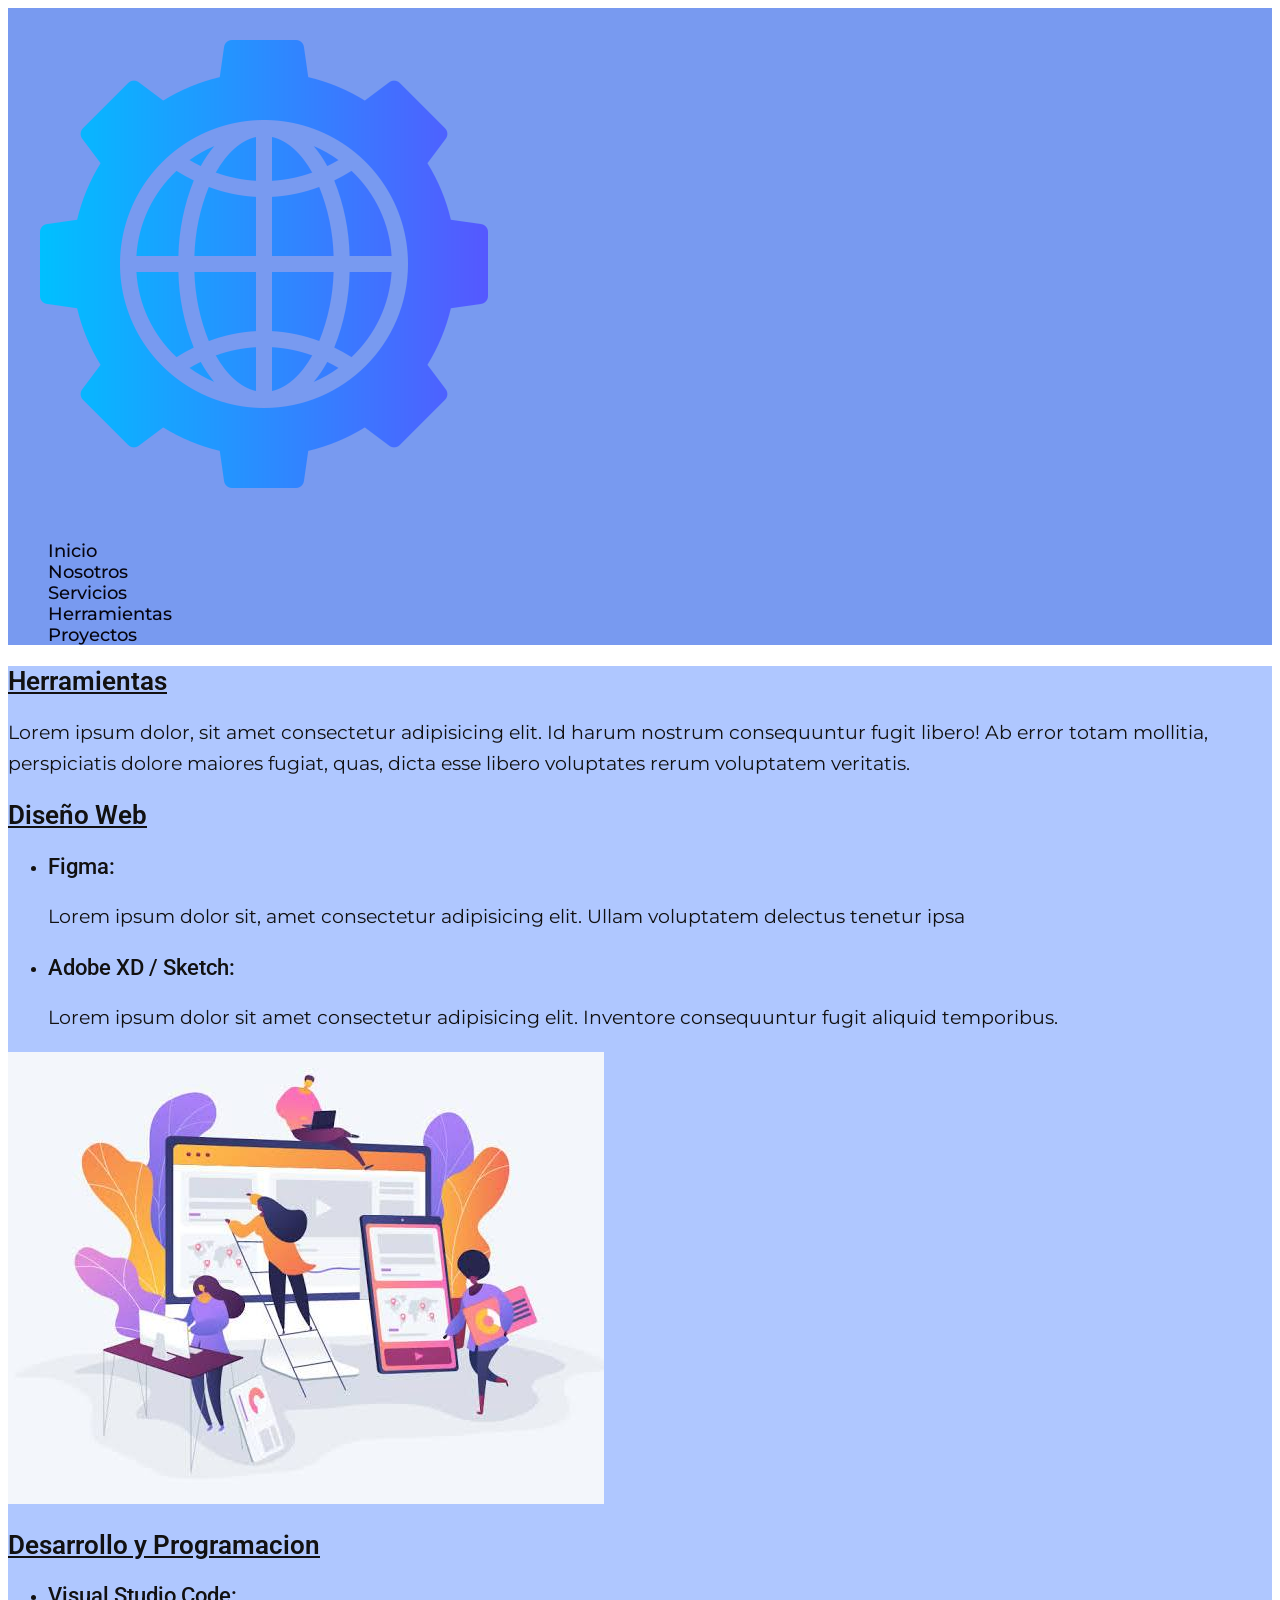
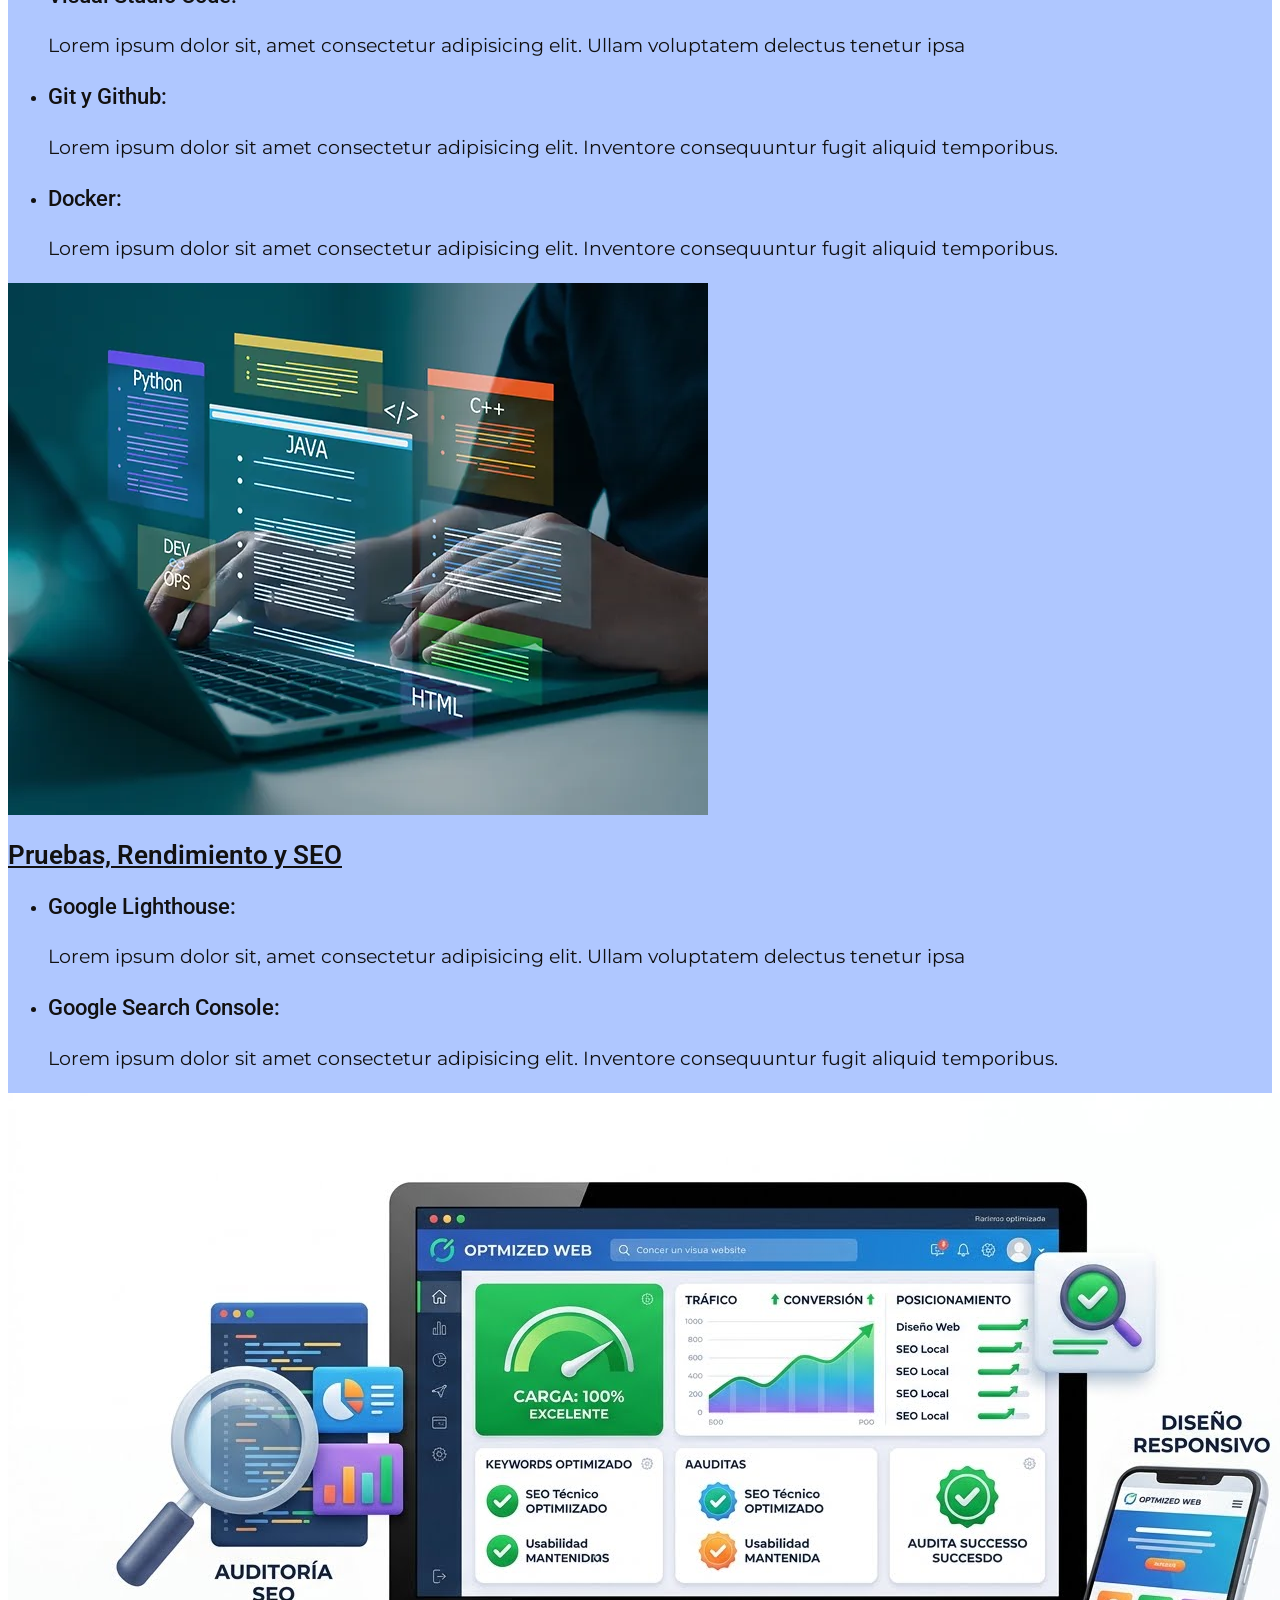
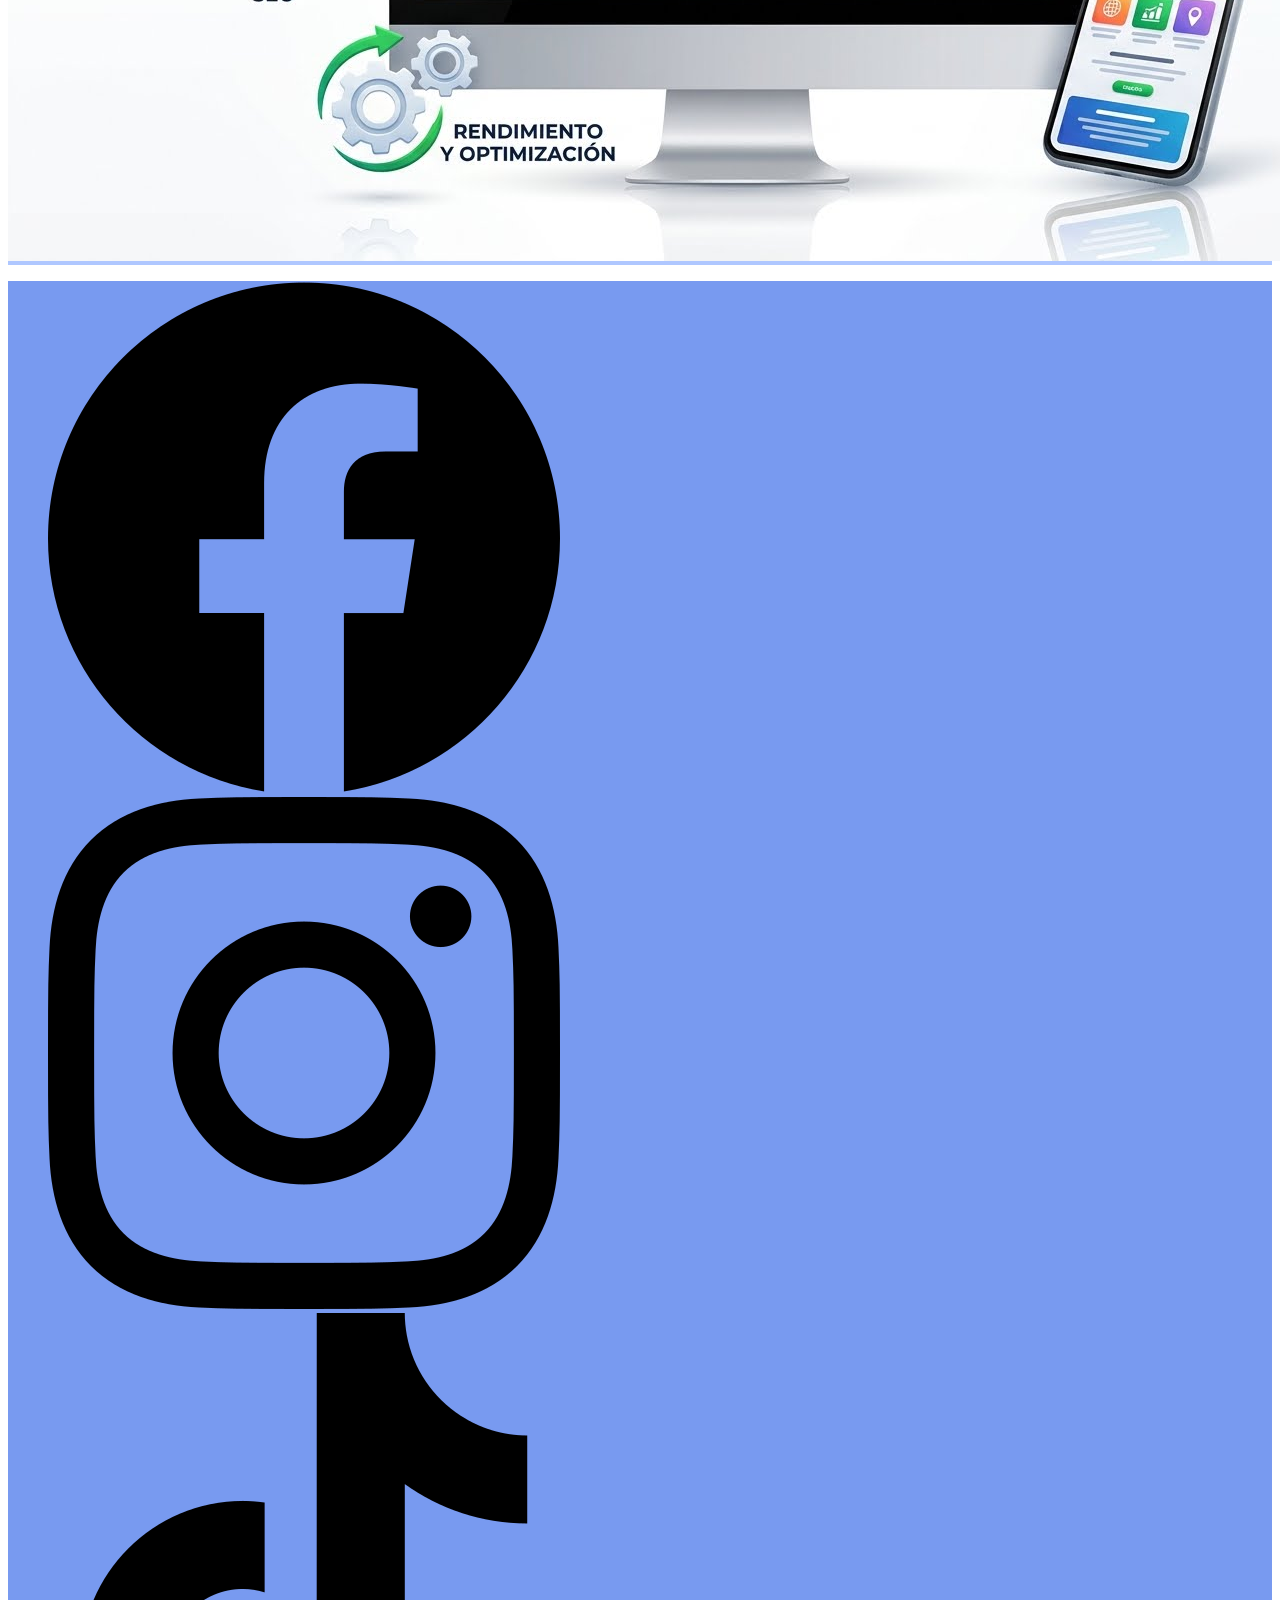
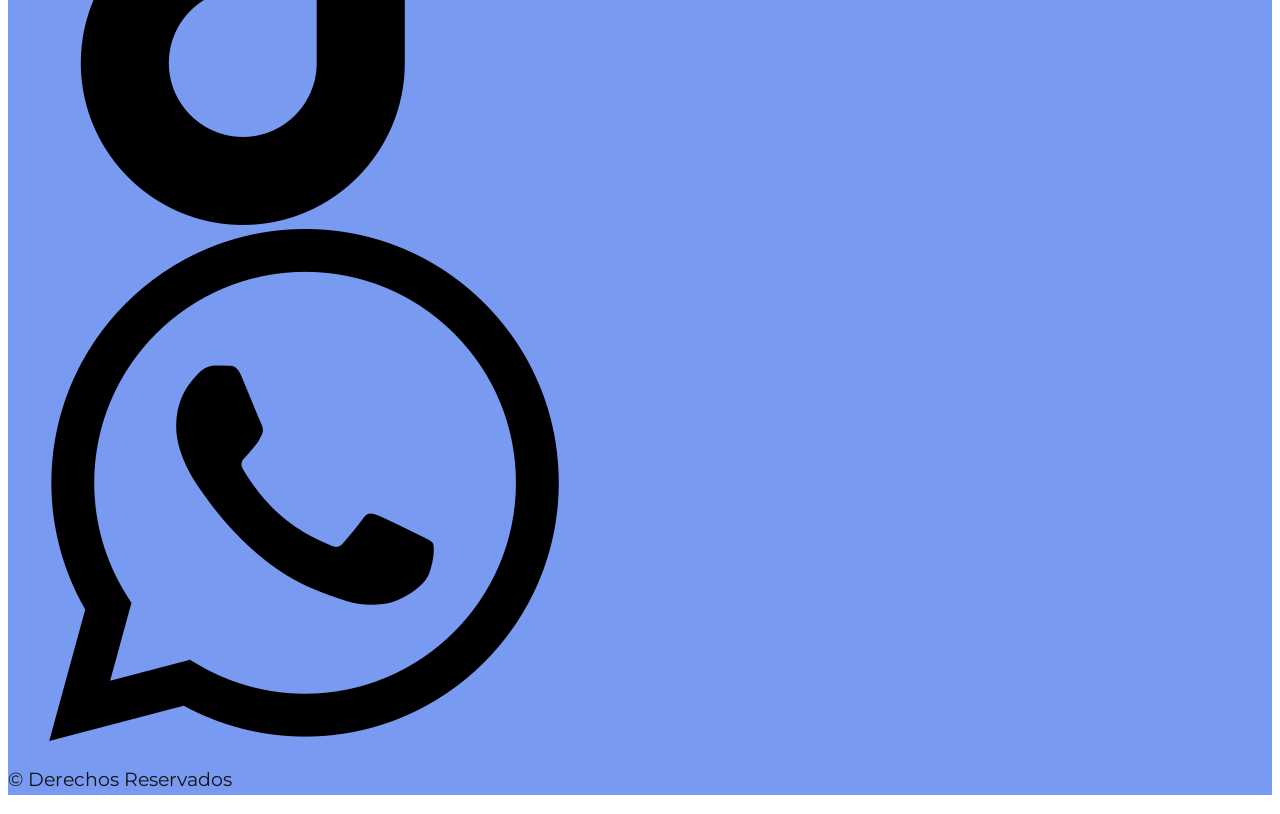
==== pages/herramientas.html @ e1d18111 "Add files via upload" ====
<!DOCTYPE html>
<html lang="es">

<head>
    <meta charset="UTF-8">
    <meta name="viewport" content="width=device-width, initial-scale=1.0">
    <title>Herramientas | DanWeb | Desarrollo web</title>
    <link rel="stylesheet" href="../css/style.css">
</head>

<body>
    <header>
        <img src="../assets/logo-empresa.png" alt="logo de la empresa">
        <nav>
            <ul>
                <li><a href="../index.html">Inicio</a></li>
                <li><a href="./nosotros.html">Nosotros</a></li>
                <li><a href="./servicios.html">Servicios</a></li>
                <li><a href="#">Herramientas</a></li>
                <li><a href="./proyectos.html">Proyectos</a></li>
            </ul>
        </nav>
    </header>

    <main>
        <section>
            <h1 class="titulo">Herramientas</h1>
            <p>Lorem ipsum dolor, sit amet consectetur adipisicing elit. Id harum nostrum consequuntur fugit libero! Ab
                error totam mollitia, perspiciatis dolore maiores fugiat, quas, dicta esse libero voluptates rerum
                voluptatem veritatis.</p>

            <article>
                <h2 class="titulo">Diseño Web</h2>

                <ul>
                    <li><h3>Figma:</h3>
                        <p>Lorem ipsum dolor sit, amet consectetur adipisicing elit. Ullam voluptatem delectus tenetur
                            ipsa</p>
                    </li>
                    <li><h3>Adobe XD / Sketch:</h3>
                        <p>Lorem ipsum dolor sit amet consectetur adipisicing elit. Inventore consequuntur fugit aliquid
                            temporibus.</p>
                    </li>
                </ul>

                <figcaption>
                    <img src="../assets/diseño-web-ilustracion.jpg" alt="ilustracion de la parte de diseño web">
                </figcaption>
            </article>

            <article>
                <h2 class="titulo">Desarrollo y Programacion</h2>

                <ul>
                    <li><h3 class="lista">Visual Studio Code:</h3>
                        <p>Lorem ipsum dolor sit, amet consectetur adipisicing elit. Ullam voluptatem delectus tenetur
                            ipsa</p>
                    </li>
                    <li><h3 class="lista">Git y Github:</h3>
                        <p>Lorem ipsum dolor sit amet consectetur adipisicing elit. Inventore consequuntur fugit aliquid
                            temporibus.</p>
                    </li>
                    <li><h3 class="lista">Docker:</h3>
                        <p>Lorem ipsum dolor sit amet consectetur adipisicing elit. Inventore consequuntur fugit aliquid
                            temporibus.</p>
                    </li>
                </ul>

                <figcaption>
                    <img src="../assets/programacion-ilustracion.jpg" alt="ilustracion de la parte de programacion">
                </figcaption>
            </article>

            <article>
                <h2 class="titulo">Pruebas, Rendimiento y SEO</h2>

                <ul>
                    <li><h3 class="lista">Google Lighthouse:</h3>
                        <p>Lorem ipsum dolor sit, amet consectetur adipisicing elit. Ullam voluptatem delectus tenetur
                            ipsa</p>
                    </li>
                    <li><h3 class="lista">Google Search Console:</h3>
                        <p>Lorem ipsum dolor sit amet consectetur adipisicing elit. Inventore consequuntur fugit aliquid
                            temporibus.</p>
                    </li>
                </ul>

                <figcaption>
                    <img src="../assets/pruebas-ilustracion.jpg" alt="ilustracion de la parte de Pruebas">
                </figcaption>
            </article>
        </section>

    </main>

    <footer>
        <ul>
            <li><a href="https://web.facebook.com/" target="_blank"><img src="../assets/logo-facebook.png"
                        alt="logo de instagram"></a>
            </li>
            <li><a href="https://www.instagram.com" target="_blank"><img src="../assets/logo-instagram.png"
                        alt="logo de facebook"></a>
            </li>
            <li><a href="https://www.tiktok.com" target="_blank"><img src="../assets/logo-tiktok.png"
                        alt="logo de titok"></a></li>
            <li><a href="https://api.whatsapp.com/send?phone=XXXXXXXXXXX" target="_blank"><img src="../assets/logo-whatssap.png"
                        alt="logo de whatssap"></a></li>

        </ul>

        <p>&copy; Derechos Reservados</p>
    </footer>
</body>

</html>
---- css/style.css ----
@import url('https://fonts.googleapis.com/css2?family=Montserrat:ital,wght@0,100..900;1,100..900&family=Roboto:ital,wght@0,100..900;1,100..900&display=swap');
/* Roboto
font-family: "Roboto", sans-serif;
*/

/* Montserrat
font-family: "Montserrat", sans-serif;
*/

body{
    background-color: #ffffff;
    color: #121111;
    font-family: "Montserrat", sans-serif;
}

h1,h2{
    font-family: "Roboto", sans-serif;
    font-size: 1.6rem;
    font-weight: 600;
}

h3{
    font-family: "Roboto", sans-serif;
    font-size: 1.4rem;
    font-weight: 500;
}

.titulo{
    text-decoration: underline;
}

.lista{
    list-style: circle;
}

p{
    font-size: 1.2rem;
    font-weight: 400;
    line-height: 1.6;
}

header{
    background-color: #4d7aebc1;
}

footer{
    background-color: #4d7aebc1;
}

section{
    background-color: #afc7ff;
}

header nav ul{
    list-style: none;
}

header nav ul a{
    text-decoration: none;
    color: #06050f;
    font-family: "Montserrat", sans-serif;
    font-size: 1.1rem;
    font-weight: 500;
}

footer ul{
    list-style: none;
}
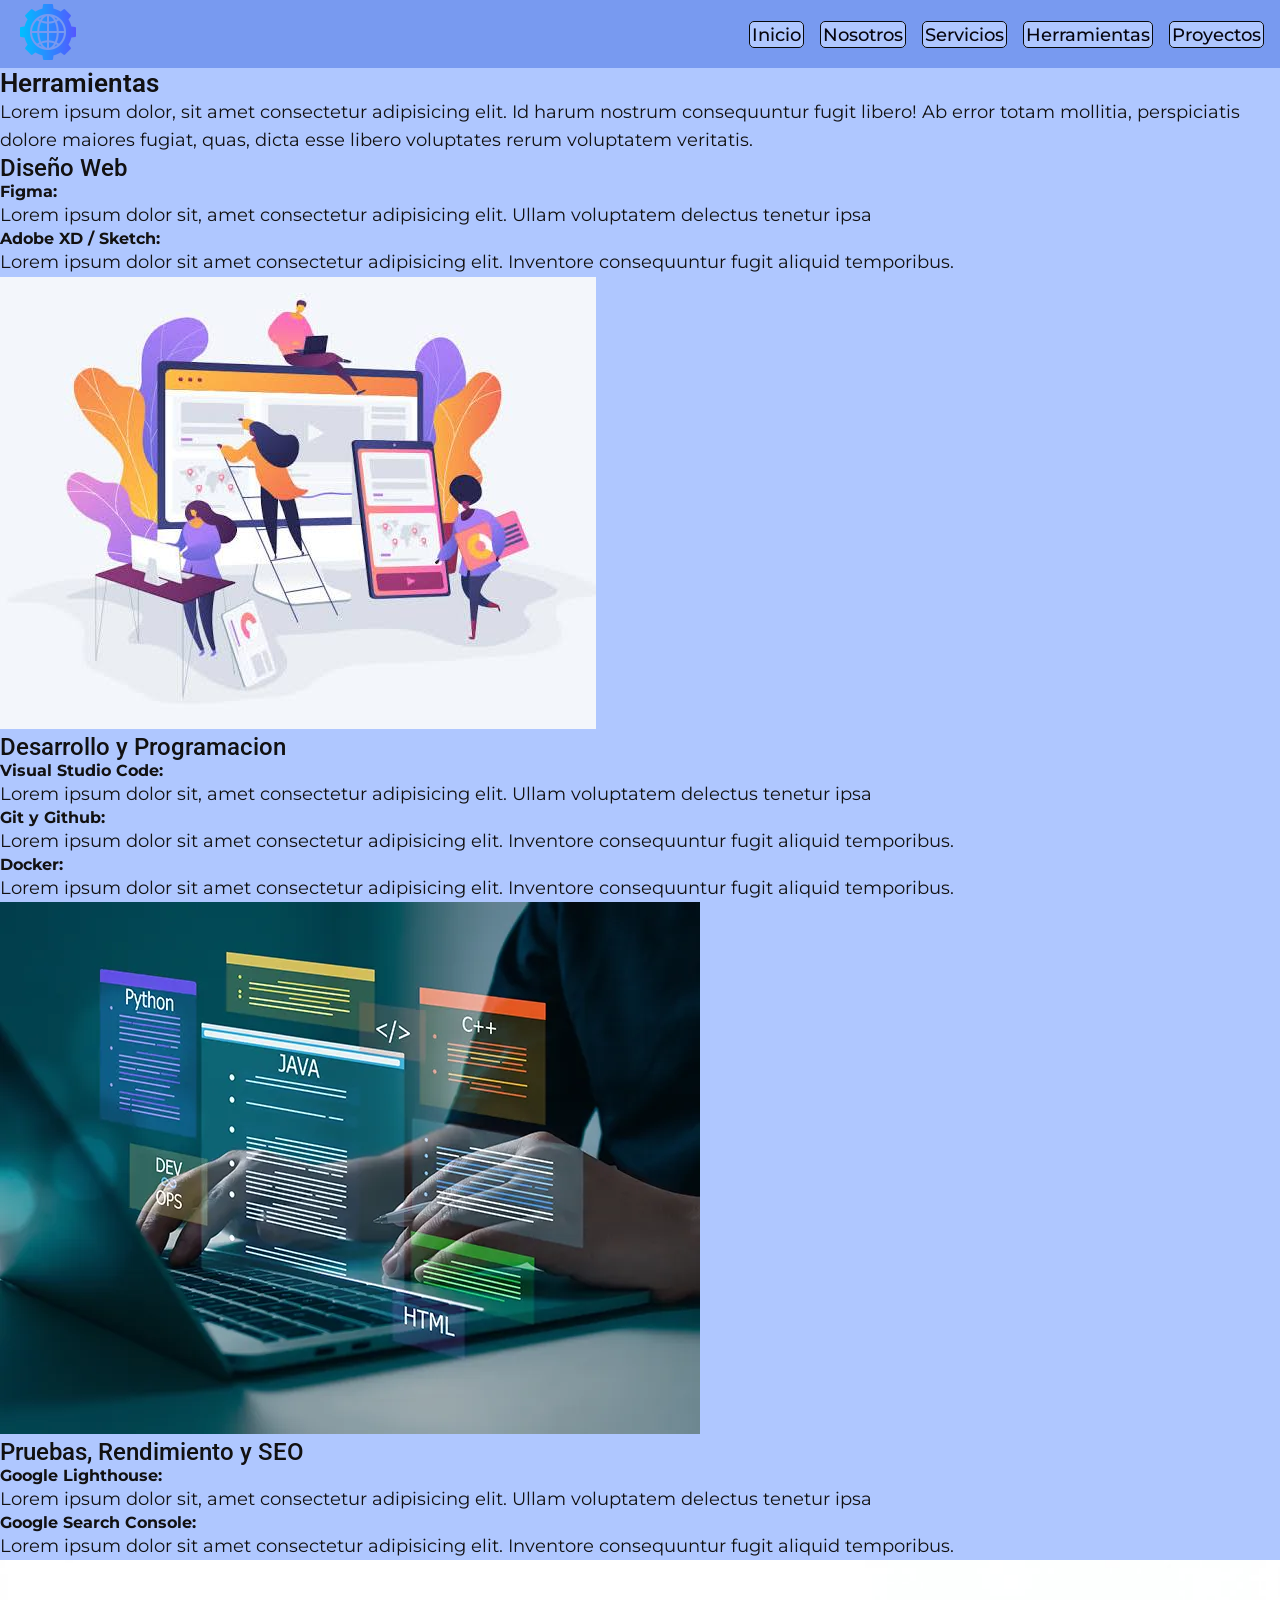
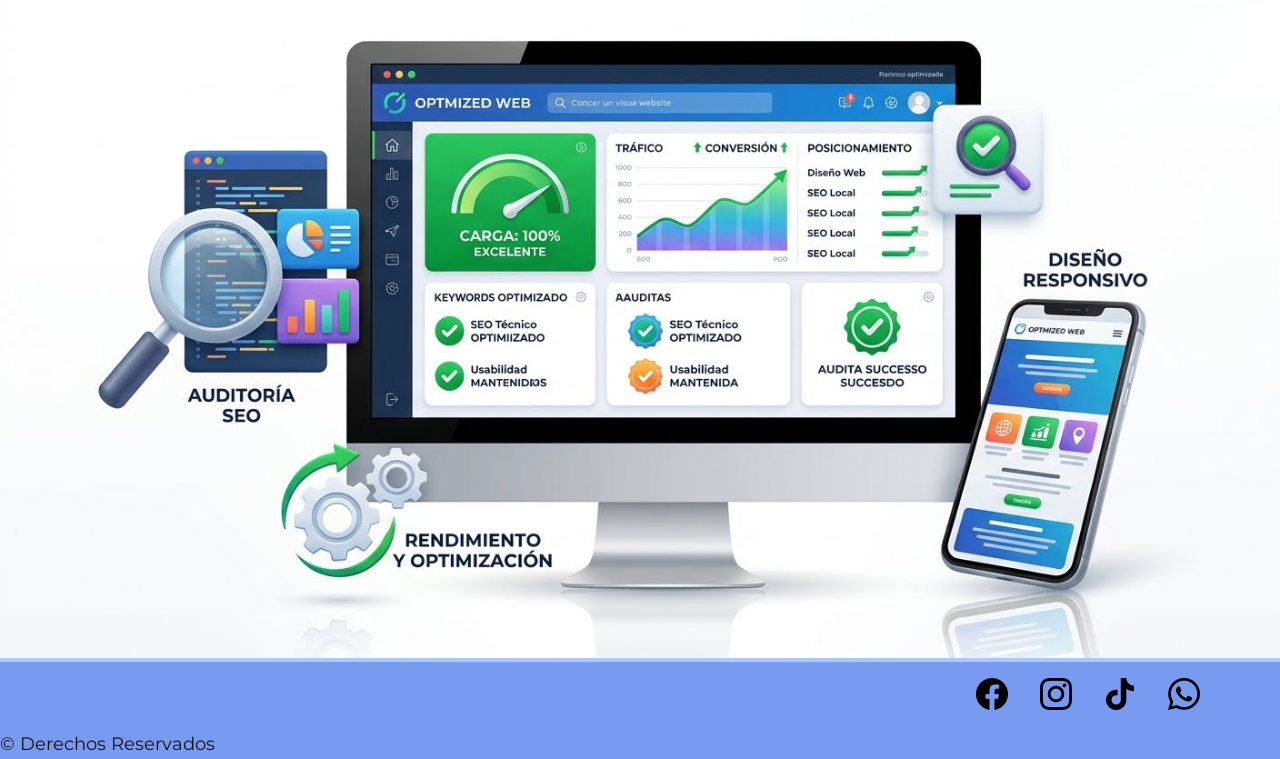
==== commit dede22cb: "Add files via upload" ====
--- a/pages/herramientas.html
+++ b/pages/herramientas.html
@@ -10,34 +10,36 @@
 
 <body>
     <header>
-        <img src="../assets/logo-empresa.png" alt="logo de la empresa">
+        <div class="logo">
+            <img src="../assets/logo-empresa.png" alt="logo de la empresa">
+        </div>
         <nav>
             <ul>
-                <li><a href="../index.html">Inicio</a></li>
-                <li><a href="./nosotros.html">Nosotros</a></li>
-                <li><a href="./servicios.html">Servicios</a></li>
-                <li><a href="#">Herramientas</a></li>
-                <li><a href="./proyectos.html">Proyectos</a></li>
+                <li><a href="../index.html" class="boton-navegador">Inicio</a></li>
+                <li><a href="./nosotros.html" class="boton-navegador">Nosotros</a></li>
+                <li><a href="./servicios.html" class="boton-navegador">Servicios</a></li>
+                <li><a href="#" class="boton-navegador">Herramientas</a></li>
+                <li><a href="./proyectos.html" class="boton-navegador">Proyectos</a></li>
             </ul>
         </nav>
     </header>
 
-    <main>
+    <main class="page-config">
         <section>
-            <h1 class="titulo">Herramientas</h1>
+            <h1>Herramientas</h1>
             <p>Lorem ipsum dolor, sit amet consectetur adipisicing elit. Id harum nostrum consequuntur fugit libero! Ab
                 error totam mollitia, perspiciatis dolore maiores fugiat, quas, dicta esse libero voluptates rerum
                 voluptatem veritatis.</p>
 
             <article>
-                <h2 class="titulo">Diseño Web</h2>
+                <h2 class="subrayado">Diseño Web</h2>
 
                 <ul>
-                    <li><h3>Figma:</h3>
+                    <li class="lista"><b>Figma:</b>
                         <p>Lorem ipsum dolor sit, amet consectetur adipisicing elit. Ullam voluptatem delectus tenetur
                             ipsa</p>
                     </li>
-                    <li><h3>Adobe XD / Sketch:</h3>
+                    <li class="lista"><b>Adobe XD / Sketch:</b>
                         <p>Lorem ipsum dolor sit amet consectetur adipisicing elit. Inventore consequuntur fugit aliquid
                             temporibus.</p>
                     </li>
@@ -49,18 +51,18 @@
             </article>
 
             <article>
-                <h2 class="titulo">Desarrollo y Programacion</h2>
+                <h2 class="subrayado">Desarrollo y Programacion</h2>
 
                 <ul>
-                    <li><h3 class="lista">Visual Studio Code:</h3>
+                    <li class="lista"><b>Visual Studio Code:</b>
                         <p>Lorem ipsum dolor sit, amet consectetur adipisicing elit. Ullam voluptatem delectus tenetur
                             ipsa</p>
                     </li>
-                    <li><h3 class="lista">Git y Github:</h3>
+                    <li class="lista"><b>Git y Github:</b>
                         <p>Lorem ipsum dolor sit amet consectetur adipisicing elit. Inventore consequuntur fugit aliquid
                             temporibus.</p>
                     </li>
-                    <li><h3 class="lista">Docker:</h3>
+                    <li class="lista"><b>Docker:</b>
                         <p>Lorem ipsum dolor sit amet consectetur adipisicing elit. Inventore consequuntur fugit aliquid
                             temporibus.</p>
                     </li>
@@ -72,14 +74,14 @@
             </article>
 
             <article>
-                <h2 class="titulo">Pruebas, Rendimiento y SEO</h2>
+                <h2 class="subrayado">Pruebas, Rendimiento y SEO</h2>
 
                 <ul>
-                    <li><h3 class="lista">Google Lighthouse:</h3>
+                    <li class="lista"><b>Google Lighthouse:</b>
                         <p>Lorem ipsum dolor sit, amet consectetur adipisicing elit. Ullam voluptatem delectus tenetur
                             ipsa</p>
                     </li>
-                    <li><h3 class="lista">Google Search Console:</h3>
+                    <li class="lista"><b>Google Search Console:</b>
                         <p>Lorem ipsum dolor sit amet consectetur adipisicing elit. Inventore consequuntur fugit aliquid
                             temporibus.</p>
                     </li>
@@ -96,18 +98,16 @@
     <footer>
         <ul>
             <li><a href="https://web.facebook.com/" target="_blank"><img src="../assets/logo-facebook.png"
-                        alt="logo de instagram"></a>
+                        alt="logo de instagram" class="redes"></a>
             </li>
             <li><a href="https://www.instagram.com" target="_blank"><img src="../assets/logo-instagram.png"
-                        alt="logo de facebook"></a>
+                        alt="logo de facebook" class="redes"></a>
             </li>
             <li><a href="https://www.tiktok.com" target="_blank"><img src="../assets/logo-tiktok.png"
-                        alt="logo de titok"></a></li>
-            <li><a href="https://api.whatsapp.com/send?phone=XXXXXXXXXXX" target="_blank"><img src="../assets/logo-whatssap.png"
-                        alt="logo de whatssap"></a></li>
-
+                        alt="logo de titok" class="redes"></a></li>
+            <li><a href="https://api.whatsapp.com/send?phone=XXXXXXXXXXX" target="_blank"><img
+                        src="../assets/logo-whatssap.png" alt="logo de whatssap" class="redes"></a></li>
         </ul>
-
         <p>&copy; Derechos Reservados</p>
     </footer>
 </body>
--- a/css/style.css
+++ b/css/style.css
@@ -7,55 +7,38 @@
 font-family: "Montserrat", sans-serif;
 */
 
-body{
-    background-color: #ffffff;
-    color: #121111;
-    font-family: "Montserrat", sans-serif;
-}
-
-h1,h2{
-    font-family: "Roboto", sans-serif;
-    font-size: 1.6rem;
-    font-weight: 600;
-}
-
-h3{
-    font-family: "Roboto", sans-serif;
-    font-size: 1.4rem;
-    font-weight: 500;
-}
-
-.titulo{
-    text-decoration: underline;
-}
-
-.lista{
-    list-style: circle;
-}
-
-p{
-    font-size: 1.2rem;
-    font-weight: 400;
-    line-height: 1.6;
-}
-
-header{
+/*                          Global                              */
+
+* {
+    padding: 0;
+    margin: 0;
+    box-sizing: border-box;
+}
+
+/* Ancho maximo para todas las imagenes (del contenedor en el que este) */
+img {
+    max-width: 100%;
+}
+
+/*                          Header                                 */
+
+header {
     background-color: #4d7aebc1;
-}
-
-footer{
-    background-color: #4d7aebc1;
-}
-
-section{
-    background-color: #afc7ff;
-}
-
-header nav ul{
+    display: flex;
+    justify-content: space-between;
+    align-items: center;
+    flex-wrap: nowrap;
+}
+
+header nav ul {
     list-style: none;
-}
-
-header nav ul a{
+    display: flex;
+    gap: 1rem;
+    padding-right: 1rem;
+    flex-wrap: wrap;
+}
+
+header nav ul a {
     text-decoration: none;
     color: #06050f;
     font-family: "Montserrat", sans-serif;
@@ -63,7 +46,244 @@
     font-weight: 500;
 }
 
-footer ul{
+.boton-navegador {
+    /* propiedad box model */
+    /* borde (ancho,color,tipo)*/
+    border: 1px, #080909, solid;
+    border-radius: 5px;
+    background-color: #afc7ff;
+    /* relleno */
+    padding: 2px;
+    /* espacio fuera del borde con sus vecinos */
+    /* margin: 2rem; */
+}
+
+.logo {
+    width: 5rem;
+    padding-left: 1rem;
+}
+
+/*                                  Body                                */
+body {
+    background-color: #ffffff;
+    color: #121111;
+    font-family: "Montserrat", sans-serif;
+}
+
+/*                                  Main                                */
+
+.page-inicio {
+    display: flex;
+    flex-direction: column;
+    justify-content: center;
+    align-items: center;
+}
+
+.page-nosotros {
+    display: flex;
+    flex-direction: column;
+    justify-content: center;
+    align-items: center;
+}
+
+/*                              Section                                 */
+/*                              INDEX                                    */
+
+section {
+    background-color: #afc7ff;
+}
+
+.section-destacado {
+    /* propiedades flex*/
+    /*1. llamo a flex*/
+    display: flex;
+    /* 2.direction  (pre-determinado: row horizontal)*/
+    flex-direction: column;
+    /* 3. Distribuir elementos del eje principal*/
+    /* justify-content: center; */
+    /* 4. alinia elementos-items*/
+    align-items: center;
+    /* 5.genera espacios flex entre  */
+    gap: 1.5rem;
+    border: 3px, #8da2d3, solid;
+    border-radius: 0.7rem;
+    text-align: justify;
+    margin-top: 1rem;
+    background-color: #afc7ff;
+    width: 70rem;
+    flex-wrap: nowrap;
+}
+
+.contenedor-card {
+    display: flex;
+    gap: 2rem;
+    margin-top: 1rem;
+    flex-wrap: nowrap;
+}
+
+.section-servicios {
+    display: flex;
+    flex-direction: column;
+    text-align: justify;
+    padding-right: 1rem;
+    padding-left: 1rem;
+    width: 45rem;
+    border: 3px, #8da2d3, solid;
+    border-radius: 0.7rem;
+    padding-top: 1rem;
+    flex-wrap: nowrap;
+}
+
+.section-errores {
+    display: flex;
+    flex-direction: column;
+    text-align: justify;
+    padding-right: 1rem;
+    padding-left: 1rem;
+    width: 45rem;
+    border: 3px, #8da2d3, solid;
+    border-radius: 0.7rem;
+    padding-top: 1rem;
+    padding-bottom: 1rem;
+    flex-wrap: nowrap;
+}
+
+.section-etapas {
+    display: flex;
+    flex-direction: column;
+    margin-top: 2rem;
+    margin-bottom: 2rem;
+    background-color: #ffffff;
+}
+
+.imagen {
+    height: 500px;
+    width: 950px;
+}
+
+.titulo-section {
+    text-decoration: underline;
+    text-align: center;
+}
+
+.titulo-presentacion {
+    margin-top: 1rem;
+    text-align: center;
+}
+
+.subtitulos-section {
+    padding-left: 1rem;
+    text-decoration: underline;
+}
+
+.titulo {
+    padding: 1rem;
+    text-decoration: underline;
+    text-align: center;
+}
+
+.parrafo {
+    padding: 1rem;
+}
+
+/*                              NOSOTROS                                 */
+
+.section-certificado {
+    background-color: #ffffff
+}
+
+.contenedor-nosotros {
+    border: 4px, #2f3138, ridge;
+    border-radius: 0.7rem;
+    text-align: justify;
+    margin-top: 1rem;
+    padding-left: 1rem;
+    padding-right: 1rem;
+    padding-bottom: 1rem;
+}
+
+.contenedor-primario {
+    display: flex;
+    justify-content: center;
+    align-items: center;
+    margin-top: 2rem;
+    gap: 2rem;
+
+}
+
+.correccion-img {
+    padding-top: 4rem;
+}
+
+.contenedor-secundario {
+    display: flex;
+    justify-content: center;
+    align-items: center;
+    margin-top: 1rem;
+}
+
+.section-equipo {
+    display: flex;
+    flex-direction: column;
+    justify-content: center;
+    align-items: center;
+    margin-top: 1rem;
+    margin-bottom: 1rem;
+    border: 3px, #8da2d3, solid;
+    border-radius: 0.7rem;
+    text-align: justify;
+    width: 70rem;
+}
+
+.img-equipo {
+    height: 500px;
+    width: 900px;
+    padding-bottom: 1rem;
+}
+
+/*                              Formatos                                */
+h1 {
+    font-family: "Roboto", sans-serif;
+    font-size: 1.6rem;
+    font-weight: 600;
+}
+
+h2 {
+    font-family: "Roboto", sans-serif;
+    font-size: 1.5rem;
+    font-weight: 500;
+}
+
+h3 {
+    font-family: "Roboto", sans-serif;
+    font-size: 1.3rem;
+    font-weight: 400;
+}
+
+/* BORRAR DESPUES */
+p {
+    font-size: 1.1rem;
+    font-weight: 400;
+    line-height: 1.6;
+}
+
+/*                                  Footer                              */
+
+footer {
+    background-color: #4d7aebc1;
+}
+
+footer ul {
     list-style: none;
-}
- +    display: flex;
+    justify-content: end;
+    gap: 2rem;
+    padding-top: 1rem;
+    padding-right: 5rem;
+    padding-bottom: 1rem;
+    flex-wrap: nowrap;
+}
+
+.redes {
+    width: 2rem;
+}
